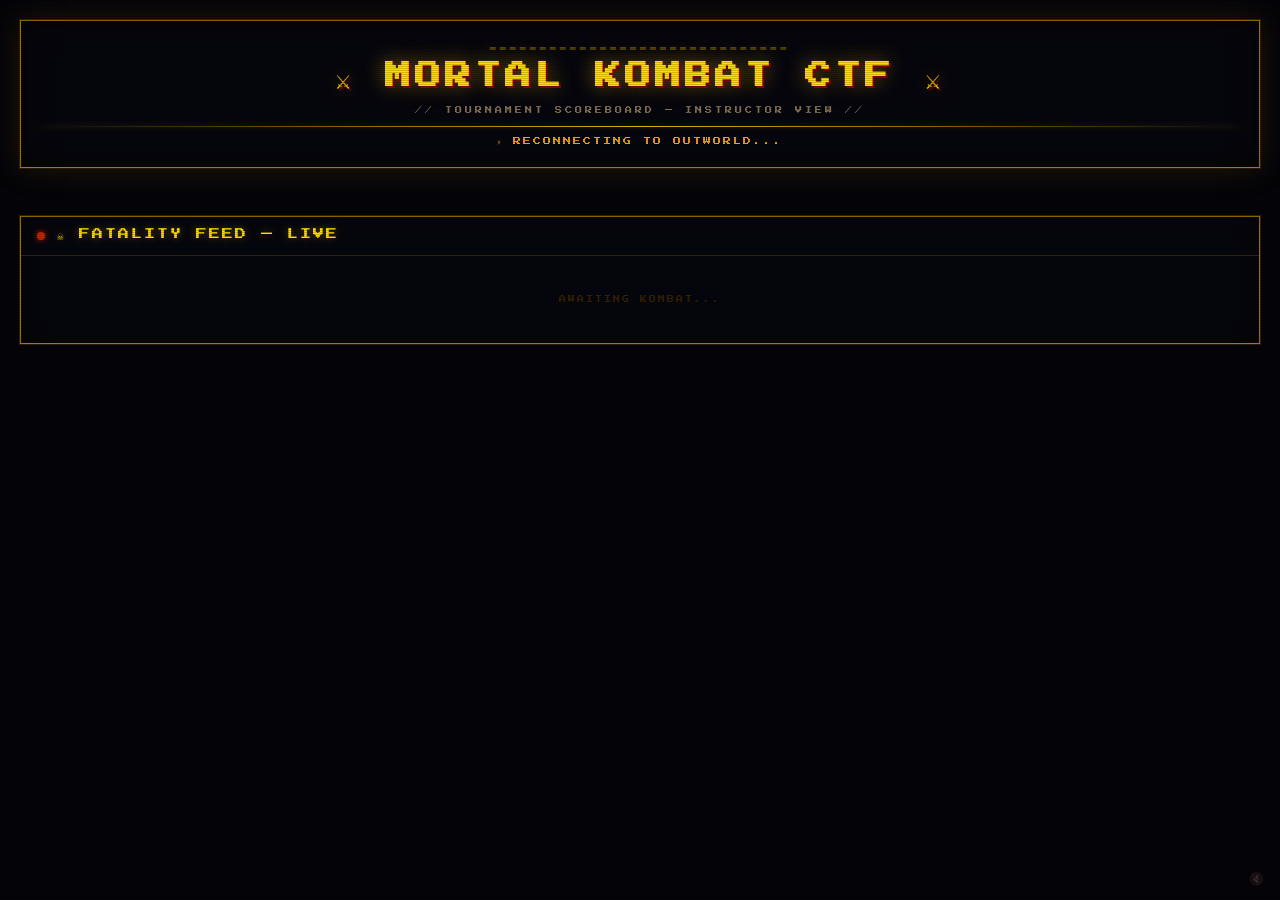
==== dashboard/index.html @ 57849b78 "Initial commit: VulnNotes CTF Platform" ====
<!DOCTYPE html>
<html lang="ru">
<head>
  <meta charset="UTF-8">
  <meta name="viewport" content="width=device-width, initial-scale=1.0">
  <title>⚔ MORTAL KOMBAT CTF ⚔</title>
  <link rel="preconnect" href="https://fonts.googleapis.com">
  <link href="https://fonts.googleapis.com/css2?family=Press+Start+2P&display=swap" rel="stylesheet">
  <style>
    * { box-sizing: border-box; margin: 0; padding: 0; }

    body {
      font-family: 'Press Start 2P', monospace;
      background: #040409;
      color: #c8b860;
      min-height: 100vh;
      padding: 20px;
      overflow-x: hidden;
    }

    /* ── Scanlines ── */
    body::before {
      content: '';
      position: fixed;
      inset: 0;
      background: repeating-linear-gradient(
        0deg, transparent 0px, transparent 1px,
        rgba(0,0,0,0.18) 1px, rgba(0,0,0,0.18) 2px
      );
      pointer-events: none;
      z-index: 999;
    }

    /* ── Header ── */
    .mk-header {
      text-align: center;
      padding: 20px;
      margin-bottom: 24px;
      border: 1px solid #aa7700;
      box-shadow: 0 0 0 1px #332200, 0 0 30px rgba(170,119,0,0.2), inset 0 0 30px rgba(0,0,0,0.5);
      background: #06060e;
      position: relative;
    }

    .mk-header-deco {
      font-size: 10px;
      color: #554400;
      letter-spacing: 4px;
      margin-bottom: 10px;
    }

    .mk-header h1 {
      font-size: clamp(14px, 3vw, 26px);
      color: #ffdd00;
      text-shadow: 2px 2px 0 #880000, 0 0 20px rgba(255,200,0,0.5);
      letter-spacing: 4px;
      margin-bottom: 12px;
    }

    .mk-header-sub {
      font-size: clamp(5px, 1vw, 7px);
      color: #887755;
      letter-spacing: 3px;
      margin-bottom: 12px;
    }

    .mk-divider {
      height: 1px;
      background: linear-gradient(90deg, transparent, #aa7700, #ffdd00, #aa7700, transparent);
      margin: 10px 0;
      box-shadow: 0 0 6px rgba(255,220,0,0.3);
    }

    #ws-status {
      font-size: clamp(6px, 1vw, 8px);
      letter-spacing: 2px;
      color: #ffdd00;
    }

    /* ── Scoreboard grid (3 per row) ── */
    .mk-scoreboard {
      display: grid;
      grid-template-columns: repeat(3, 1fr);
      gap: 8px;
      margin-bottom: 24px;
    }

    @media (max-width: 900px) {
      .mk-scoreboard { grid-template-columns: repeat(2, 1fr); }
    }

    @media (max-width: 580px) {
      .mk-scoreboard { grid-template-columns: 1fr; }
    }

    /* ── Team card (horizontal, 4-per-row grid) ── */
    .mk-team-card {
      background: #06060e;
      border: 1px solid #221500;
      display: flex;
      flex-direction: row;
      align-items: stretch;
      transition: box-shadow 0.2s;
      position: relative;
      overflow: hidden;
    }

    .mk-team-card::before {
      content: '';
      position: absolute;
      inset: 0;
      background: linear-gradient(90deg,
        rgba(var(--cr), 0.10) 0%,
        rgba(var(--cr), 0.04) 30%,
        rgba(0,0,0,0.0) 70%
      );
      pointer-events: none;
    }

    .mk-team-card:hover {
      box-shadow: 0 0 20px rgba(var(--cr), 0.35);
      border-color: var(--cc);
    }


    /* Character portrait — left side */
    .mk-card-portrait {
      position: relative;
      width: 70px;
      flex-shrink: 0;
      overflow: hidden;
      background: #030308;
      display: flex;
      align-items: center;
      justify-content: center;
      border-right: 2px solid var(--cc);
    }

    .mk-card-portrait img {
      position: absolute;
      inset: 0;
      width: 100%;
      height: 100%;
      object-fit: cover;
      object-position: top center;
      filter: contrast(1.05) brightness(0.85) saturate(0.85);
    }

    .mk-card-portrait-emoji {
      font-size: 28px;
      filter: drop-shadow(0 0 8px rgba(var(--cr), 0.8));
    }

    .mk-rank-badge {
      position: absolute;
      top: 0;
      right: 0;
      font-size: 7px;
      padding: 5px;
      background: rgba(0,0,0,0.85);
      border: 1px solid var(--cc);
      color: var(--cc);
      z-index: 2;
    }

    /* Card body — right side */
    .mk-card-body {
      padding: 8px 10px;
      position: relative;
      z-index: 1;
      flex: 1;
      min-width: 0;
      display: flex;
      flex-direction: column;
      justify-content: center;
      gap: 5px;
    }

    .mk-card-name-row {
      display: flex;
      justify-content: space-between;
      align-items: baseline;
    }

    .mk-card-name {
      font-size: clamp(8px, 1.2vw, 11px);
      color: var(--cc);
      text-shadow: 0 0 8px rgba(var(--cr), 0.5);
      letter-spacing: 2px;
    }

    .mk-card-score {
      font-size: clamp(16px, 2.5vw, 22px);
      color: #ffdd00;
      text-shadow: 0 0 10px rgba(255,220,0,0.6);
    }

    /* Health bar */
    .mk-health-wrap { }

    .mk-health-label {
      font-size: 6px;
      color: #554433;
      letter-spacing: 2px;
      margin-bottom: 3px;
    }

    .mk-health-track {
      height: 10px;
      background: #0a0a0a;
      border: 1px solid #332200;
      position: relative;
      overflow: hidden;
    }

    .mk-health-fill {
      height: 100%;
      background: linear-gradient(90deg, #cc2200 0%, #ffdd00 60%, #ffff00 100%);
      transition: width 0.8s ease-out;
      box-shadow: 0 0 8px rgba(255,200,0,0.4);
      position: relative;
    }

    .mk-health-fill::after {
      content: '';
      position: absolute;
      top: 0; right: 0;
      width: 3px;
      height: 100%;
      background: #fff;
      opacity: 0.6;
    }

    /* Task list */
    .mk-tasks {
      list-style: none;
      font-size: 6px;
      display: flex;
      flex-wrap: wrap;
      gap: 3px;
      color: #887755;
    }

    .mk-task-item {
      display: flex;
      align-items: center;
      gap: 4px;
      padding: 3px 6px;
      background: rgba(255,255,255,0.03);
      border-left: 2px solid rgba(var(--cr), 0.4);
    }

    .mk-task-name { color: #bbaa66; }
    .mk-task-pts  { color: var(--cc); }
    .mk-task-time { display: none; }

    .mk-no-tasks {
      font-size: 6px;
      color: #332200;
      letter-spacing: 1px;
    }

    /* ── Activity log ── */
    .mk-activity-panel {
      background: #06060e;
      border: 1px solid #aa7700;
      box-shadow: 0 0 0 1px #332200, inset 0 0 20px rgba(0,0,0,0.5);
    }

    .mk-activity-header {
      padding: 12px 16px;
      border-bottom: 1px solid #332200;
      display: flex;
      align-items: center;
      gap: 12px;
    }

    .mk-activity-title {
      font-size: clamp(8px, 1.4vw, 11px);
      color: #ffdd00;
      text-shadow: 0 0 8px rgba(255,220,0,0.4);
      letter-spacing: 2px;
    }

    .mk-activity-dot {
      width: 8px; height: 8px;
      background: #cc2200;
      border-radius: 50%;
      box-shadow: 0 0 6px #cc2200;
      animation: mk-pulse 1.2s ease-in-out infinite;
    }

    @keyframes mk-pulse {
      0%, 100% { opacity: 1; transform: scale(1); }
      50%       { opacity: 0.4; transform: scale(0.7); }
    }

    .mk-activity-feed {
      padding: 10px;
      max-height: 320px;
      overflow-y: auto;
    }

    .log-entry {
      padding: 8px 10px;
      margin-bottom: 6px;
      border-left: 3px solid;
      background: rgba(255,255,255,0.02);
      font-size: 7px;
      display: flex;
      justify-content: space-between;
      align-items: center;
      gap: 8px;
      animation: mk-slide-in 0.4s ease-out;
    }

    .log-entry.new {
      animation: mk-flash-in 0.6s ease-out;
    }

    @keyframes mk-slide-in {
      from { opacity: 0; transform: translateX(-12px); }
      to   { opacity: 1; transform: translateX(0); }
    }

    @keyframes mk-flash-in {
      0%   { opacity: 0; transform: translateX(-12px); background: rgba(255,220,0,0.15); }
      40%  { background: rgba(255,220,0,0.08); }
      100% { opacity: 1; transform: translateX(0); background: rgba(255,255,255,0.02); }
    }

    .log-left { display: flex; align-items: center; gap: 8px; flex: 1; }
    .log-team { font-weight: bold; letter-spacing: 1px; white-space: nowrap; }
    .log-desc { color: #887755; }
    .log-pts  { white-space: nowrap; }
    .log-time { color: #443322; white-space: nowrap; font-size: 6px; }

    .mk-empty-feed {
      font-size: 7px;
      color: #332200;
      text-align: center;
      padding: 30px;
      letter-spacing: 2px;
    }

    /* ── Scrollbar ── */
    ::-webkit-scrollbar { width: 6px; }
    ::-webkit-scrollbar-track { background: #030308; }
    ::-webkit-scrollbar-thumb { background: #443300; }
    ::-webkit-scrollbar-thumb:hover { background: #aa7700; }
  </style>
</head>
<body>

  <div class="mk-header">
    <div class="mk-header-deco">▬▬▬▬▬▬▬▬▬▬▬▬▬▬▬▬▬▬▬▬▬▬▬▬▬▬▬▬▬▬</div>
    <h1>⚔ MORTAL KOMBAT CTF ⚔</h1>
    <div class="mk-header-sub">// TOURNAMENT SCOREBOARD — INSTRUCTOR VIEW //</div>
    <div class="mk-divider"></div>
    <div id="ws-status">⚡ CONNECTING TO OUTWORLD...</div>
  </div>

  <div class="mk-scoreboard" id="scoreboard"></div>

  <div class="mk-activity-panel">
    <div class="mk-activity-header">
      <div class="mk-activity-dot"></div>
      <div class="mk-activity-title">☠ FATALITY FEED — LIVE</div>
    </div>
    <div class="mk-activity-feed">
      <div id="activity">
        <div class="mk-empty-feed">AWAITING KOMBAT...</div>
      </div>
    </div>
  </div>

  <button id="audio-unlock" title="Unlock audio" onclick="unlockAudio(this)">🔇</button>
  <style>
    #audio-unlock {
      position: fixed;
      bottom: 10px;
      right: 12px;
      background: none;
      border: none;
      font-size: 12px;
      opacity: 0.18;
      cursor: pointer;
      z-index: 1000;
      padding: 4px;
      transition: opacity 0.2s;
    }
    #audio-unlock:hover { opacity: 0.5; }
  </style>

  <script src="dashboard.js"></script>
</body>
</html>
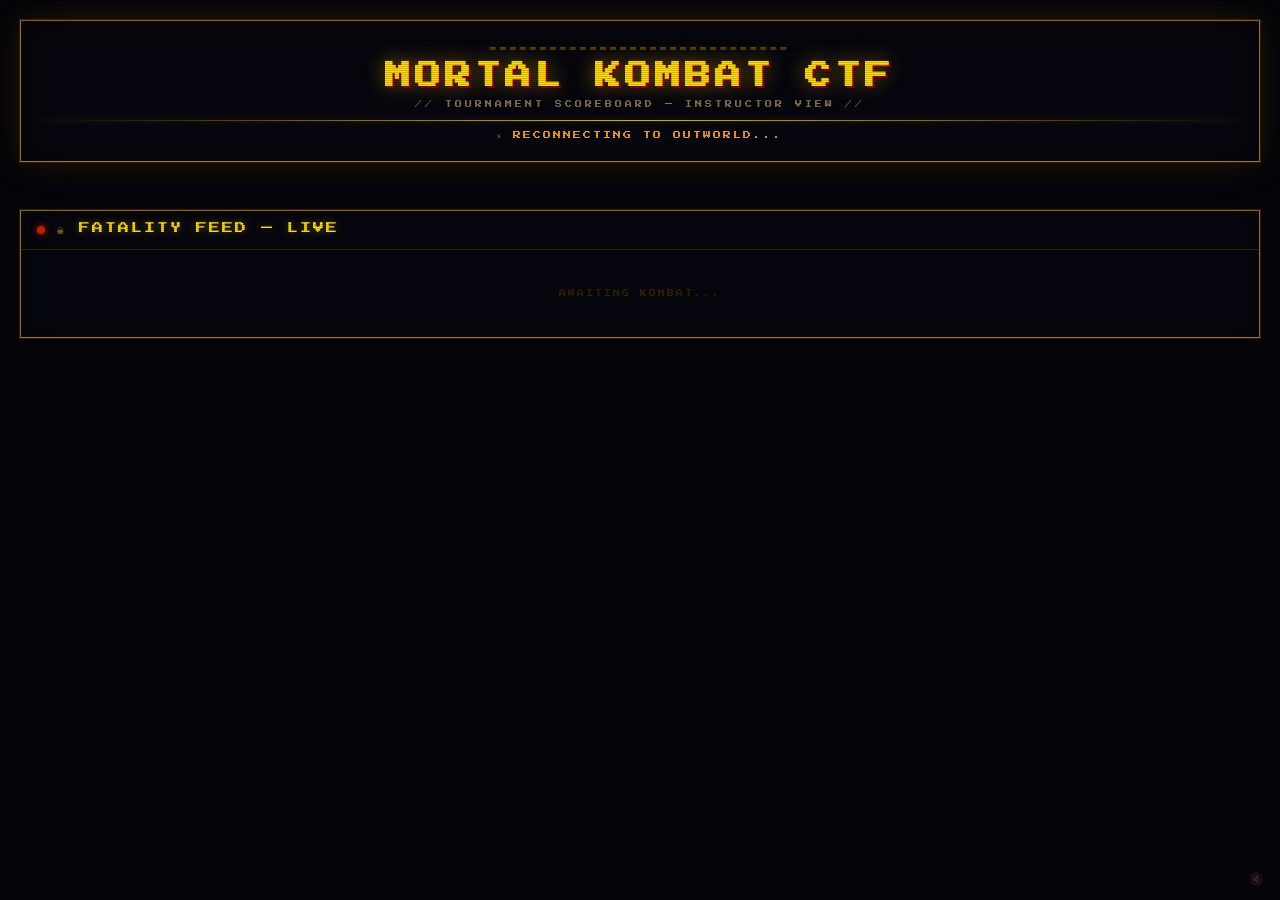
==== commit d8e95858: "fix: remove ⚔ icons from UI" ====
--- a/dashboard/index.html
+++ b/dashboard/index.html
@@ -3,7 +3,7 @@
 <head>
   <meta charset="UTF-8">
   <meta name="viewport" content="width=device-width, initial-scale=1.0">
-  <title>⚔ MORTAL KOMBAT CTF ⚔</title>
+  <title>MORTAL KOMBAT CTF</title>
   <link rel="preconnect" href="https://fonts.googleapis.com">
   <link href="https://fonts.googleapis.com/css2?family=Press+Start+2P&display=swap" rel="stylesheet">
   <style>
@@ -354,7 +354,7 @@
 
   <div class="mk-header">
     <div class="mk-header-deco">▬▬▬▬▬▬▬▬▬▬▬▬▬▬▬▬▬▬▬▬▬▬▬▬▬▬▬▬▬▬</div>
-    <h1>⚔ MORTAL KOMBAT CTF ⚔</h1>
+    <h1>MORTAL KOMBAT CTF</h1>
     <div class="mk-header-sub">// TOURNAMENT SCOREBOARD — INSTRUCTOR VIEW //</div>
     <div class="mk-divider"></div>
     <div id="ws-status">⚡ CONNECTING TO OUTWORLD...</div>
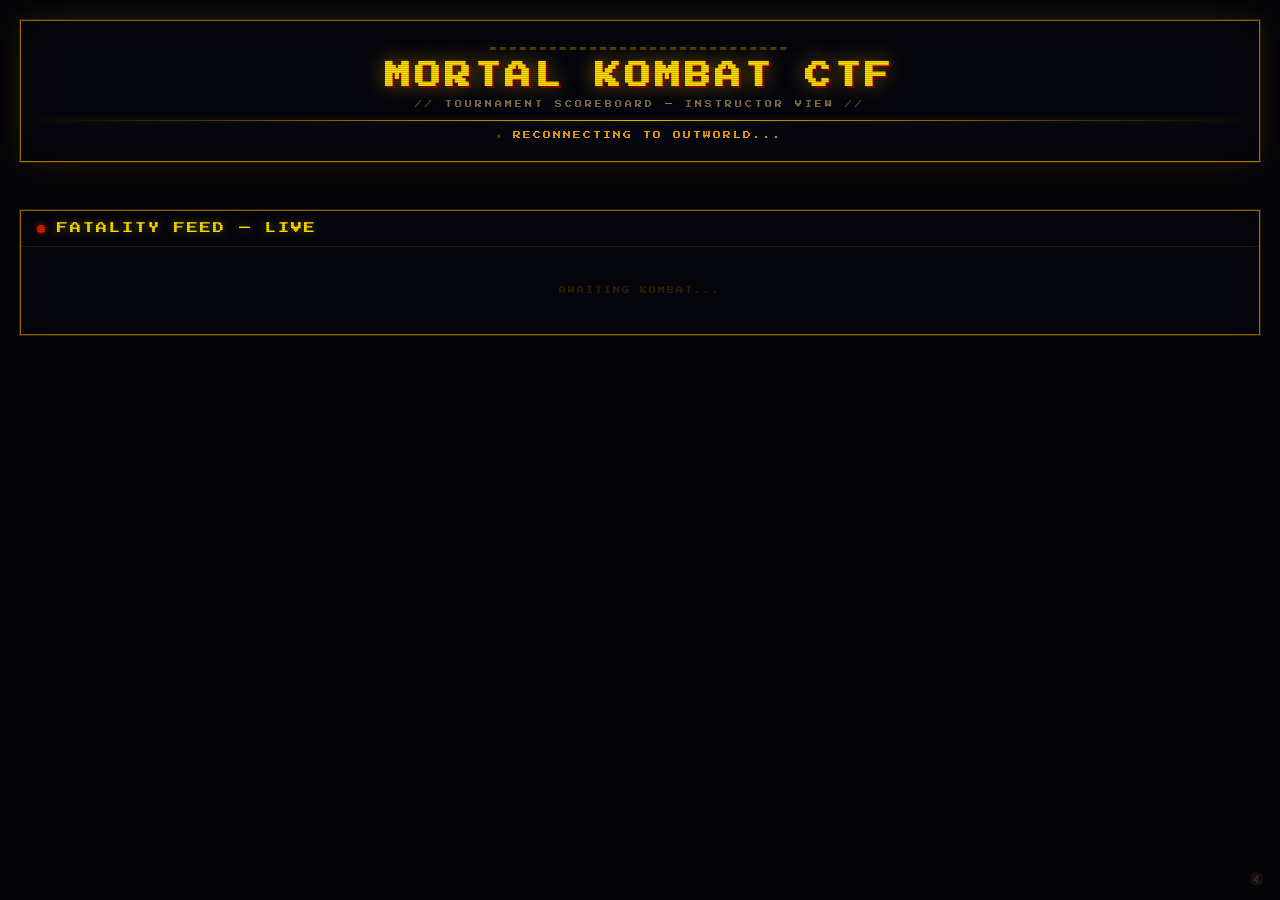
==== commit e2d73f0e: "feat: feed from server API, remove first-blood, remove feed localStorage" ====
--- a/dashboard/index.html
+++ b/dashboard/index.html
@@ -365,7 +365,7 @@
   <div class="mk-activity-panel">
     <div class="mk-activity-header">
       <div class="mk-activity-dot"></div>
-      <div class="mk-activity-title">☠ FATALITY FEED — LIVE</div>
+      <div class="mk-activity-title">FATALITY FEED — LIVE</div>
     </div>
     <div class="mk-activity-feed">
       <div id="activity">
